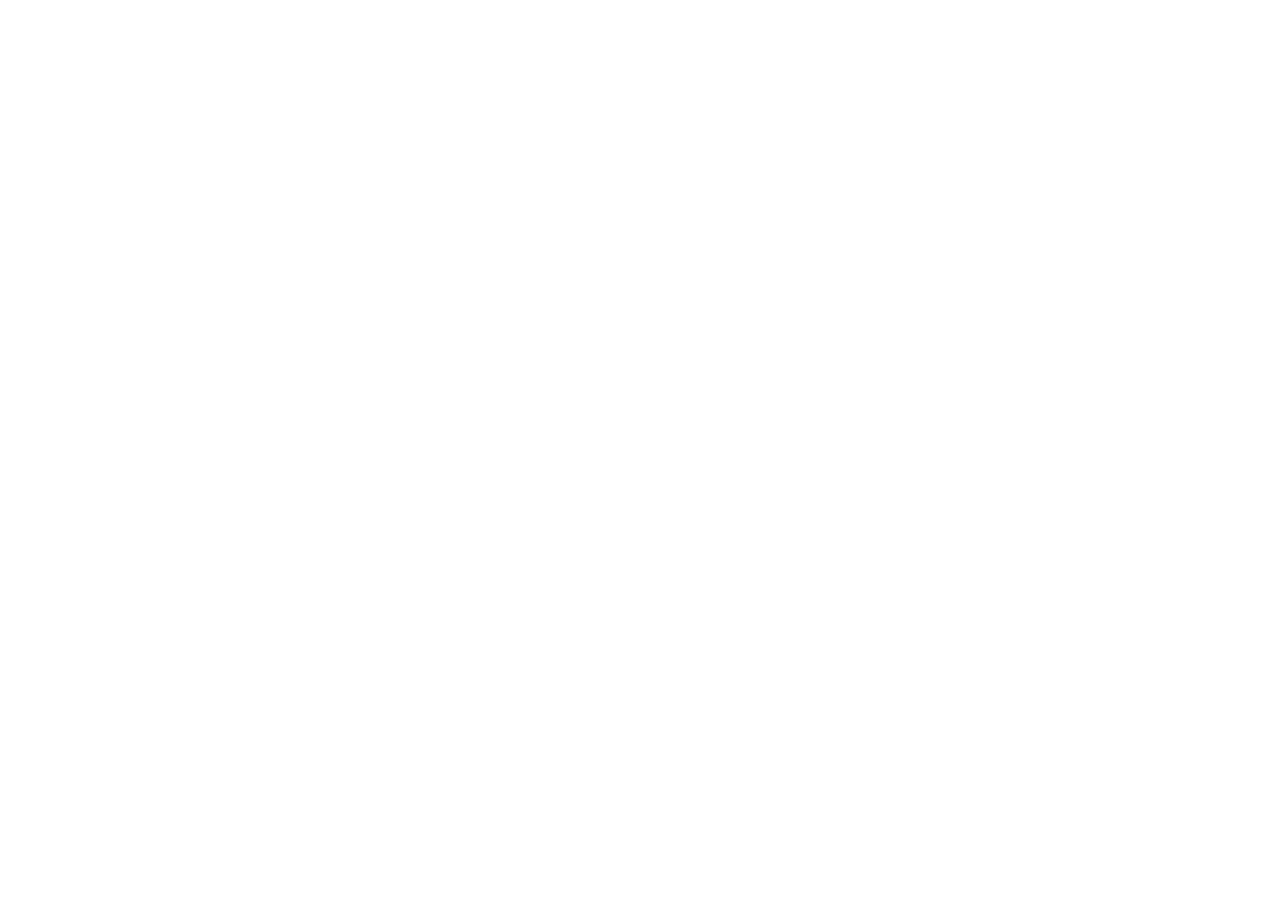
==== Study 1/index.html @ 22c10da5 "Create Study 1" ====
<!DOCTYPE html>
<html>
<head>
	<meta charset="utf-8">
	<title>Progate Webpage</title>
	<link rel="stylesheet" type="text/css" href="style.css">
</head>
<body>
	<div class="header">
		<div class="header-logo"></div>
		<div class="header-list"></div>
	</div>

	<div class="main">
		<div class="container"></div>
		<div class="contents"></div>
	</div>

	<div class="footer">
		<div class="footer-logo"></div>
		<div class="footer-list"></div>
	</div>
</body>
</html>
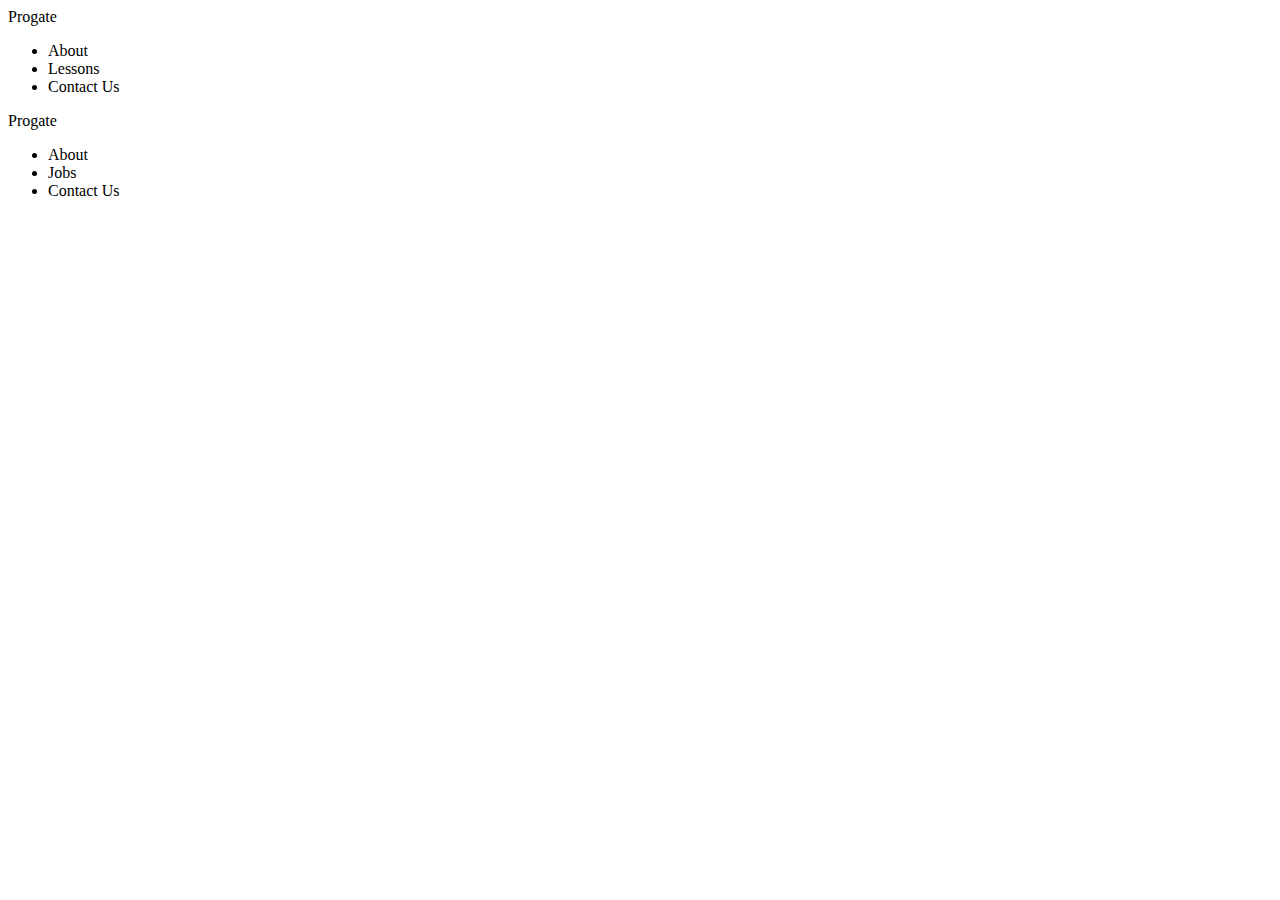
==== commit 4e2c3d9e: "Update Header and Footer List" ====
--- a/Study 1/index.html
+++ b/Study 1/index.html
@@ -7,8 +7,14 @@
 </head>
 <body>
 	<div class="header">
-		<div class="header-logo"></div>
-		<div class="header-list"></div>
+		<div class="header-logo">Progate</div>
+		<div class="header-list">
+			<ul>
+				<li>About</li>
+				<li>Lessons</li>
+				<li>Contact Us</li>
+			</ul>
+		</div>
 	</div>
 
 	<div class="main">
@@ -17,8 +23,14 @@
 	</div>
 
 	<div class="footer">
-		<div class="footer-logo"></div>
-		<div class="footer-list"></div>
+		<div class="footer-logo">Progate</div>
+		<div class="footer-list">
+			<ul>
+				<li>About</li>
+				<li>Jobs</li>
+				<li>Contact Us</li>
+			</ul>
+		</div>
 	</div>
 </body>
 </html>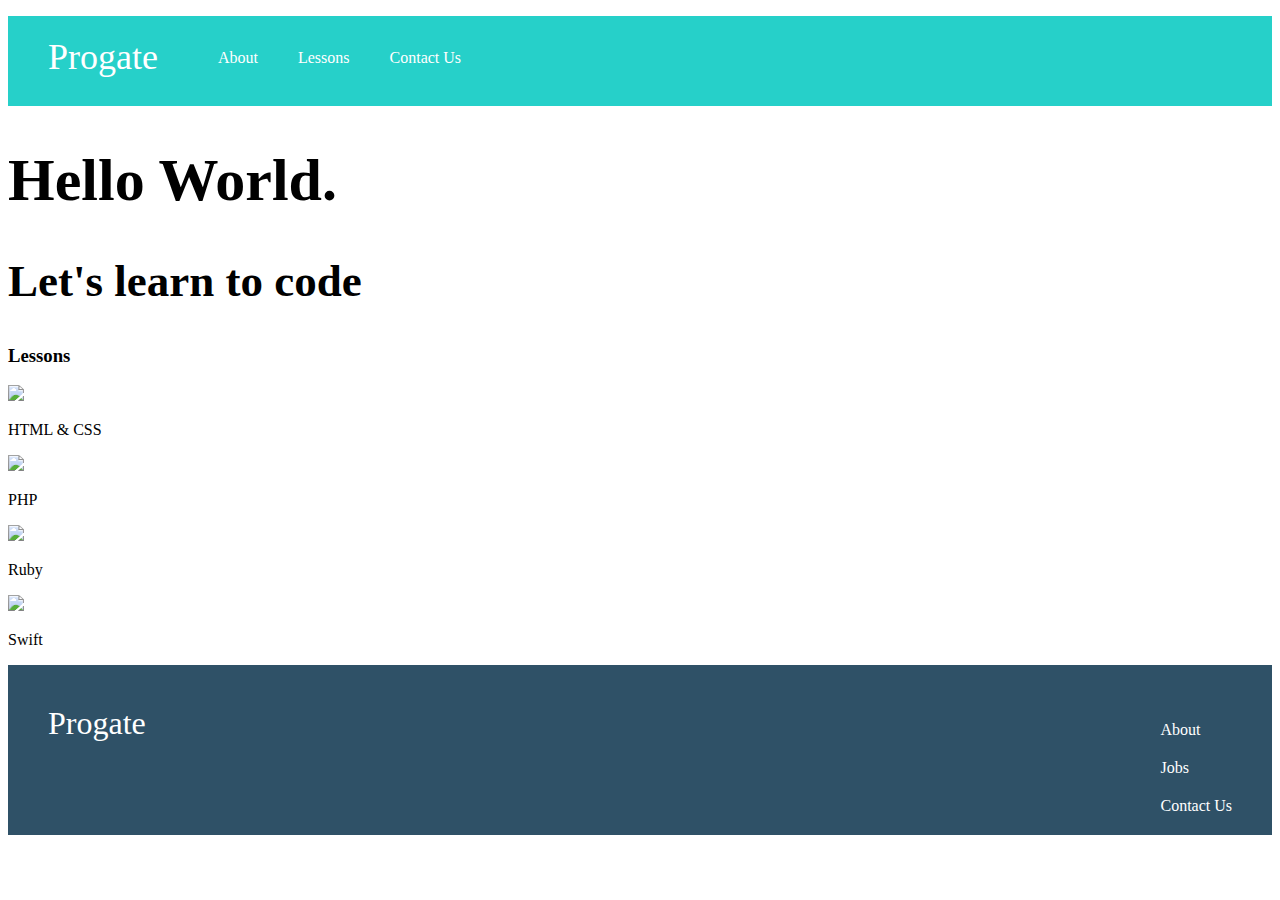
==== commit 96f1f813: "Create Main Container" ====
--- a/Study 1/index.html
+++ b/Study 1/index.html
@@ -18,8 +18,32 @@
 	</div>
 
 	<div class="main">
-		<div class="container"></div>
-		<div class="contents"></div>
+		<div class="container">
+			<h1>Hello World<span>.</span></h1>
+			<h2>Let's learn to code</h2>
+		</div>
+		<div class="contents">
+			<h3 class="content-header">Lessons</h3>
+			<div class="items">
+				<img src="https://s3-ap-northeast-1.amazonaws.com/progate/shared/images/lesson/html/study/html.svg">
+				<p>HTML & CSS</p>
+			</div>
+
+			<div class="items">
+				<img src="https://s3-ap-northeast-1.amazonaws.com/progate/shared/images/lesson/html/study/php.svg">
+				<p>PHP</p>
+			</div>
+
+			<div class="items">
+				<img src="https://s3-ap-northeast-1.amazonaws.com/progate/shared/images/lesson/html/study/ruby.svg">
+				<p>Ruby</p>
+			</div>
+
+			<div class="items">
+				<img src="https://s3-ap-northeast-1.amazonaws.com/progate/shared/images/lesson/html/study/swift.svg">
+				<p>Swift</p>
+			</div>
+		</div>
 	</div>
 
 	<div class="footer">
--- a/Study 1/style.css
+++ b/Study 1/style.css
@@ -0,0 +1,48 @@
+body {
+	font-family : "Avenir Next";
+}
+
+li {
+	list-style: none;
+}
+
+.header-logo {
+	float: left;
+	padding: 20px 40px;
+	font-size: 36px;
+}
+
+.header-list li{
+	float: left;
+	padding: 33px 20px;
+}
+
+.footer-logo {
+	float: left;
+	font-size: 32px;
+}
+
+.footer-list {
+	float: right;
+}
+
+.header {
+	background-color: #26d0c9;
+	height: 90px;
+	color: #fff;
+}
+
+.footer {
+	background-color: #2f5167;
+	height: 90px;
+	color: #fff;
+	padding: 40px;
+}
+
+.footer-list li {
+	padding-bottom: 20px;
+}
+
+.container {
+	font-size: 30px;
+}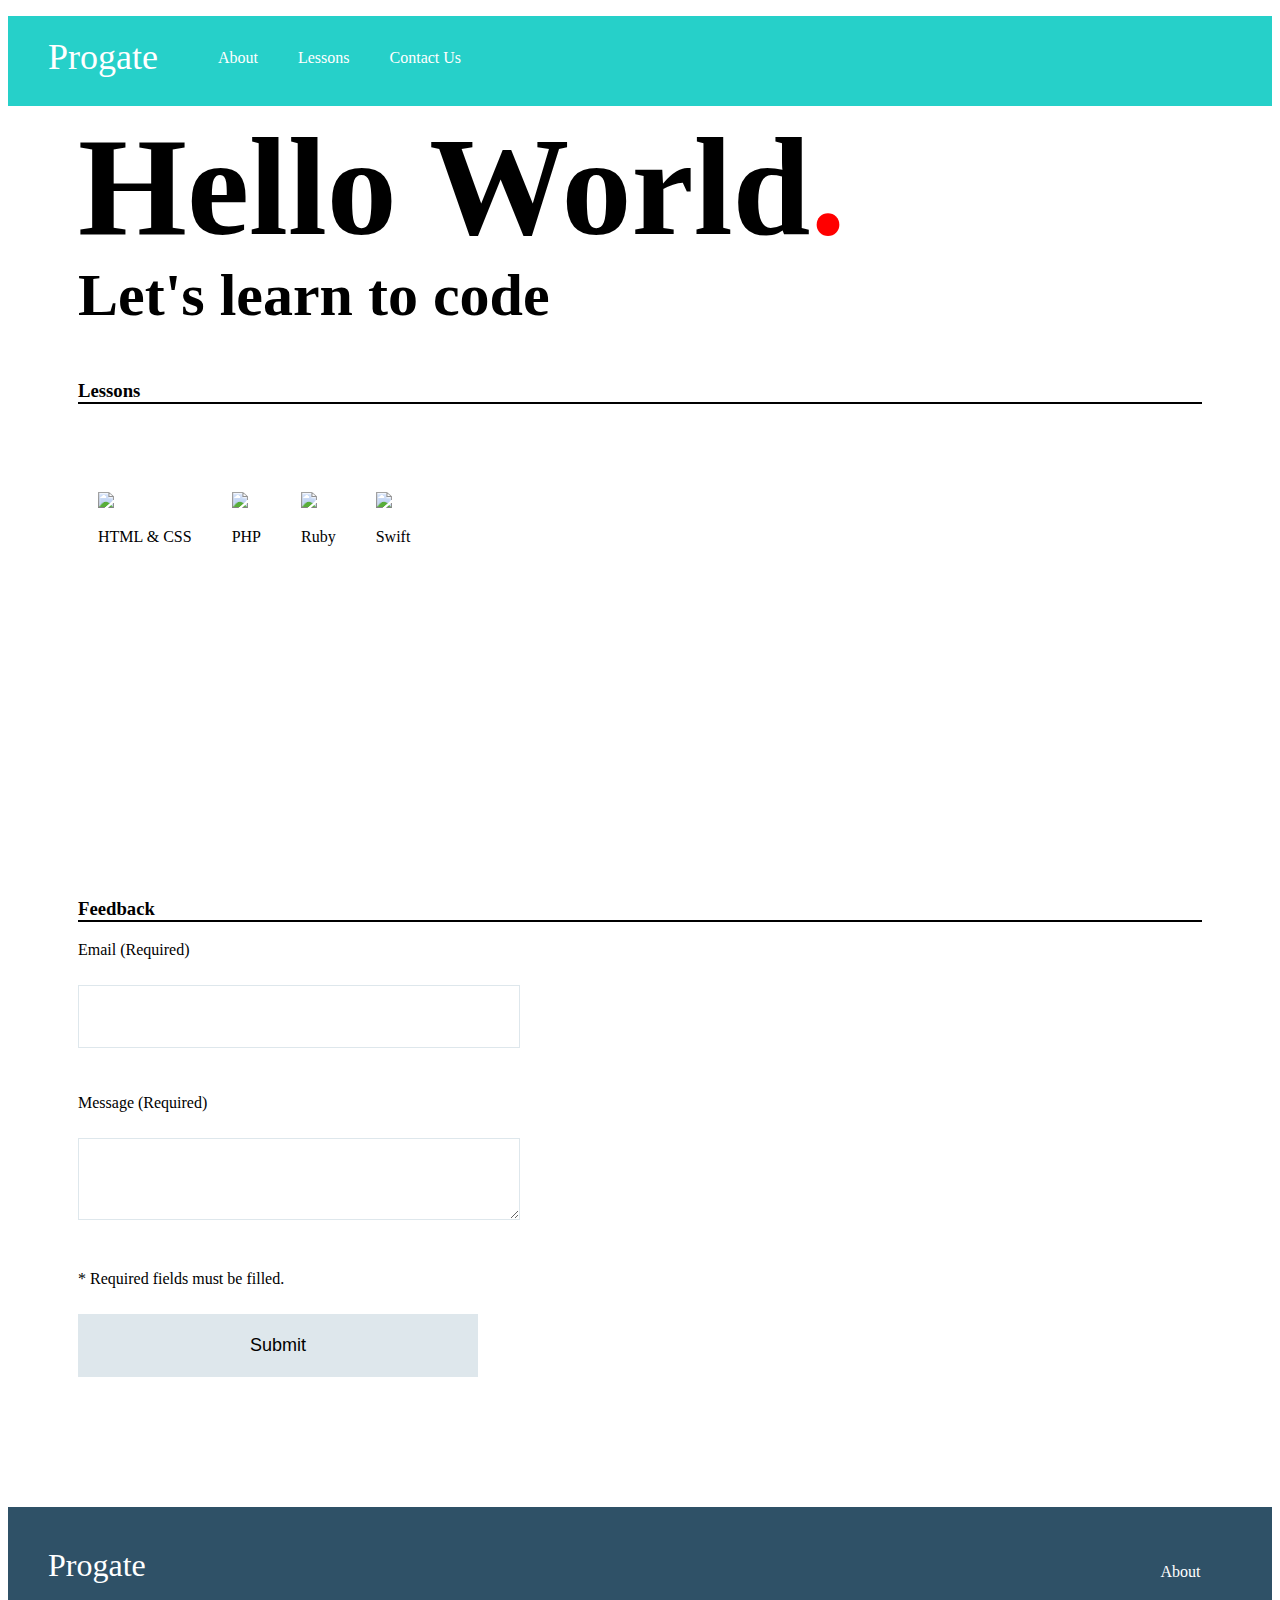
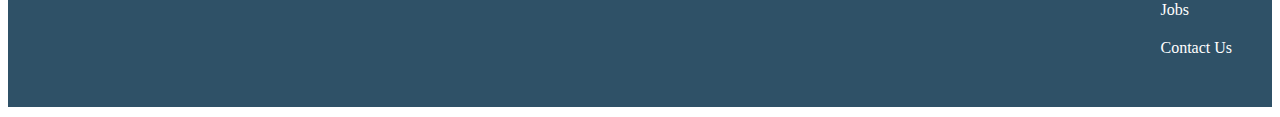
==== commit 78ac9a6e: "Update Form CSS" ====
--- a/Study 1/index.html
+++ b/Study 1/index.html
@@ -44,6 +44,20 @@
 				<p>Swift</p>
 			</div>
 		</div>
+
+		<div class="form">
+			<h3 class="form-header">Feedback</h3>
+			<div class="form-contents">
+				<p>Email (Required)</p>
+				<input type="text" name="" required>
+
+				<p>Message (Required)</p>
+				<textarea required></textarea>
+
+				<p>* Required fields must be filled.</p>
+				<input type="submit" name="" class="form-submit">
+			</div>
+		</div>
 	</div>
 
 	<div class="footer">
--- a/Study 1/style.css
+++ b/Study 1/style.css
@@ -34,7 +34,7 @@
 
 .footer {
 	background-color: #2f5167;
-	height: 90px;
+	height: 120px;
 	color: #fff;
 	padding: 40px;
 }
@@ -43,6 +43,60 @@
 	padding-bottom: 20px;
 }
 
-.container {
-	font-size: 30px;
+.main {
+	padding: 100px 70px;
+}
+
+.contents {
+	height: 400px;
+}
+
+span {
+	color: red;
+}
+
+.container h1 {
+	font-size: 140px;
+	margin-top: -100px;
+}
+
+.container h2 {
+	font-size: 60px;
+	margin-top: -100px;
+}
+
+.items {
+	float: left;
+	margin: 20px;
+	padding-top: 50px;
+}
+
+.items p {
+	text-align: center;
+}
+
+.content-header {
+	border-bottom: 2px solid black;
+}
+
+.form-header {
+	border-bottom: 2px solid black;
+}
+
+.form-submit {
+	background-color: #dee7ec;
+	color: black;
+}
+
+.form {
+	padding-top: 100px;	
+}
+
+input, textarea {
+  width: 400px;
+  margin-top: 10px;
+  margin-bottom: 30px;
+  padding: 20px;
+  font-size: 18px;
+  border: 1px solid #dee7ec;
 }